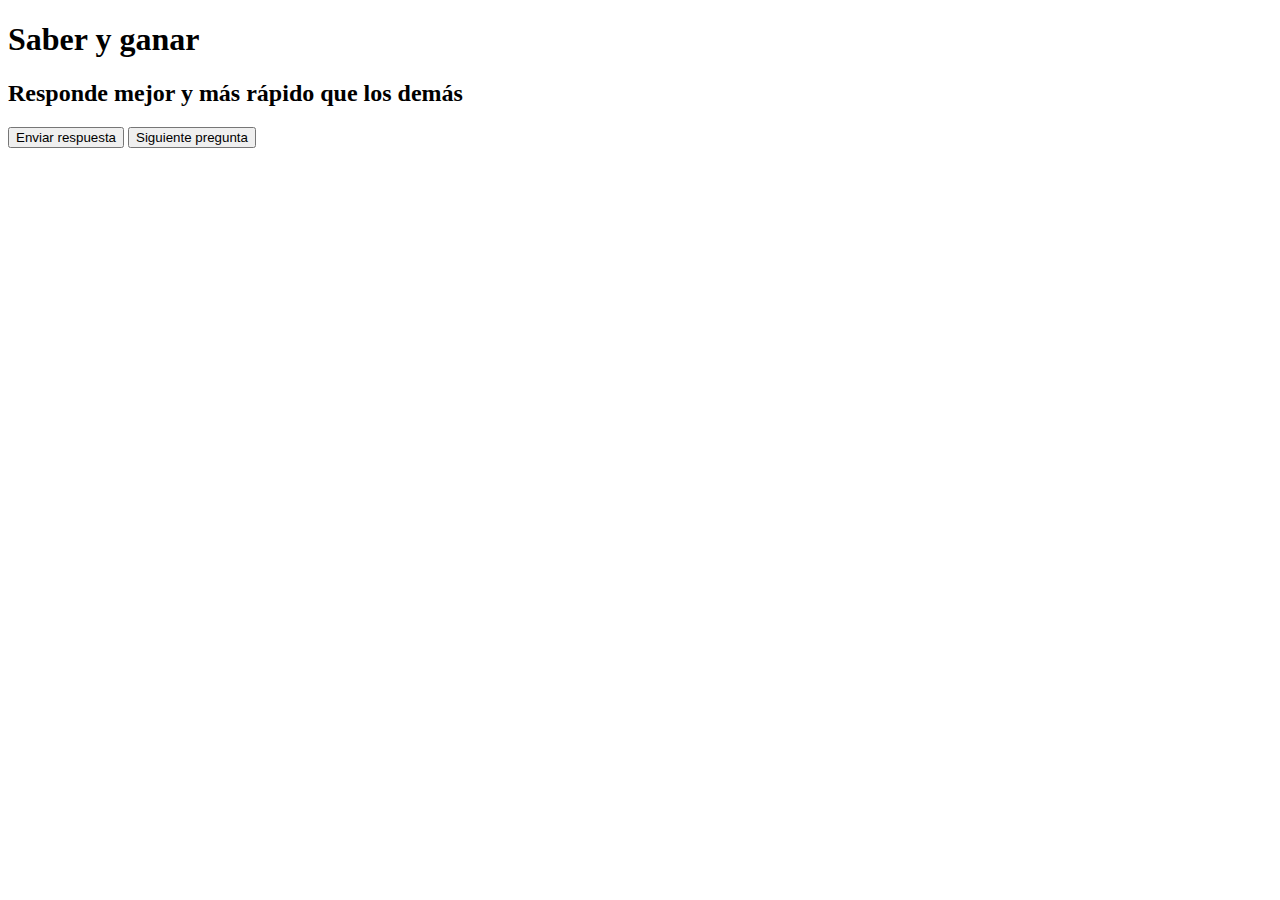
==== index.html @ e19bcd31 "Trial to print answers" ====
<!DOCTYPE html>
<html lang="es">
<head>
    <meta charset="UTF-8">
    <meta name="viewport" content="width=device-width, initial-scale=1.0">
    <meta http-equiv="X-UA-Compatible" content="ie=edge">
    <link rel="stylesheet" href="styles.css">
    <title>Trivial</title>
</head>
<body>
    <h1>Saber y ganar</h1>
    <h2>Responde mejor y más rápido que los demás</h2>
    <section>
        <h3 class="question-title"></h3>
        <ul class="answers-list">
        </ul>
        <button>Enviar respuesta</button>
        <button class="buttonNextQuestion">Siguiente pregunta</button>
    </section>
    <script src="main.js"></script>
</body>
</html>
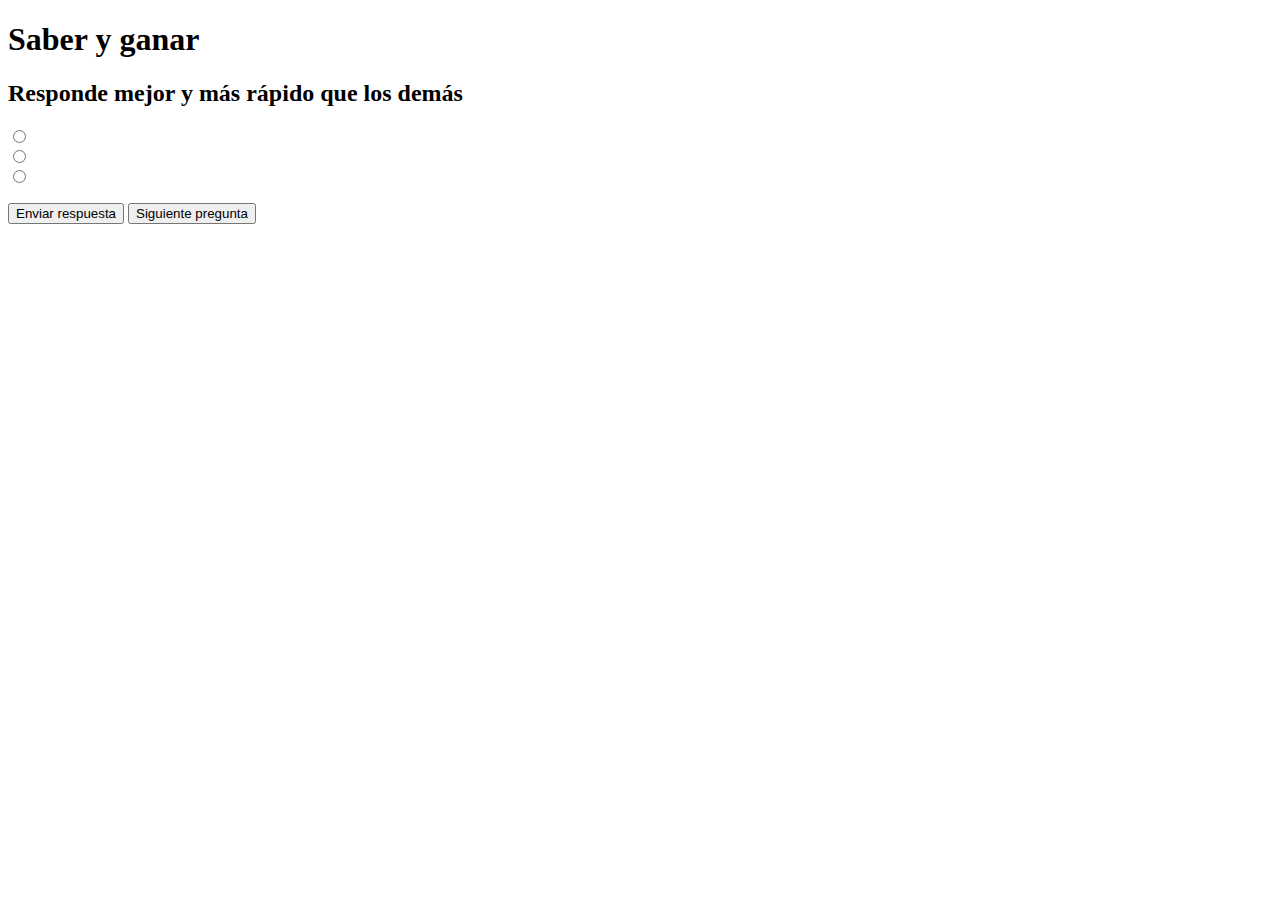
==== commit 9b0e3b52: "Fixed print questions" ====
--- a/index.html
+++ b/index.html
@@ -13,10 +13,26 @@
     <section>
         <h3 class="question-title"></h3>
         <ul class="answers-list">
+            <li>
+                <input type="radio">
+                <span class="answers"></span>
+            </li>
+
+            <li>
+                <input type="radio">
+                <span class="answers"></span>
+            </li>
+
+            <li>
+                <input type="radio">
+                <span class="answers"></span>
+            </li>
         </ul>
         <button>Enviar respuesta</button>
         <button class="buttonNextQuestion">Siguiente pregunta</button>
     </section>
     <script src="main.js"></script>
 </body>
-</html>+</html>
+
+<!-- poner el h3 y la ul en un solo div -->--- a/styles.css
+++ b/styles.css
@@ -0,0 +1,4 @@
+.answers-list {
+    list-style: none;
+    padding: 0;
+}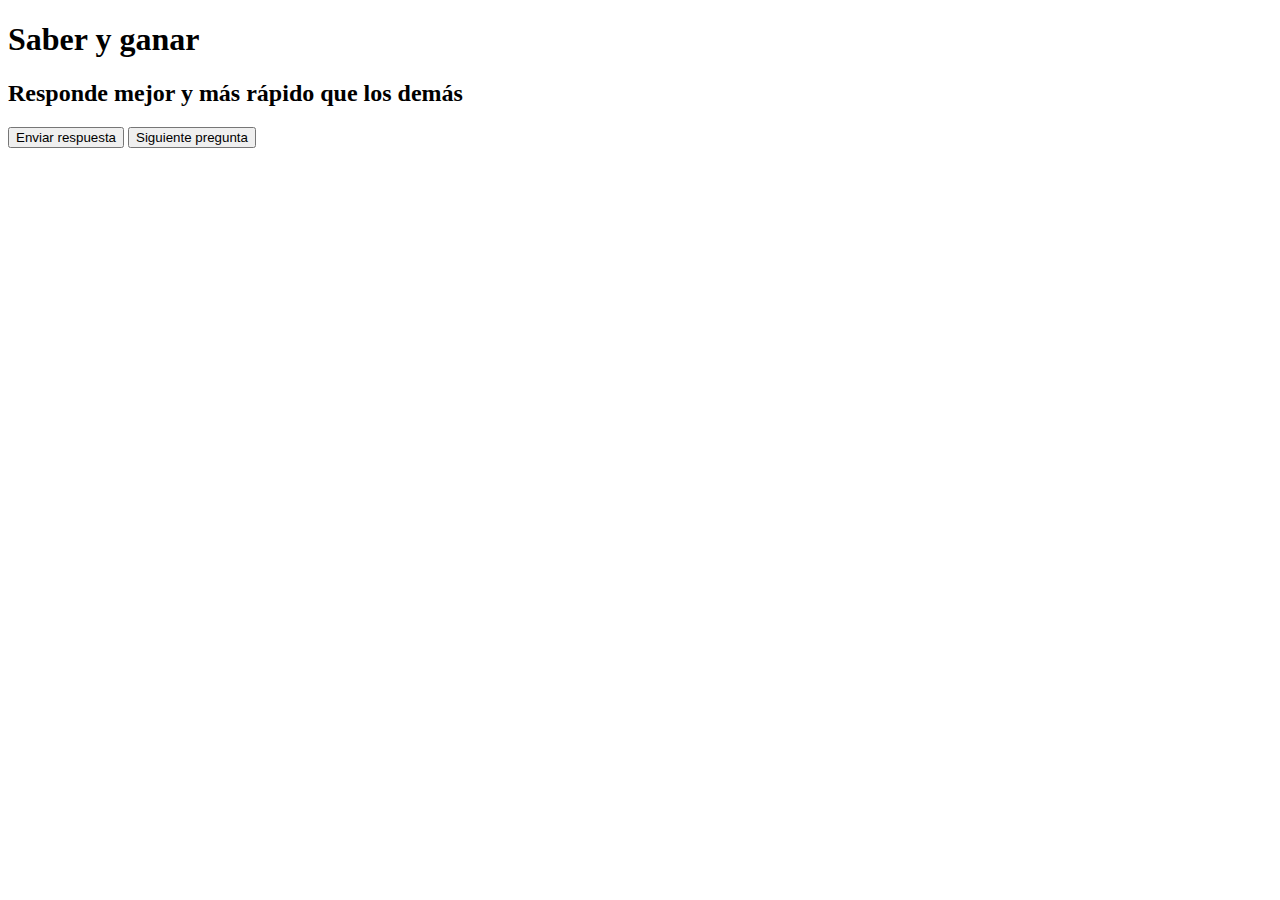
==== commit 2930d3b7: "Fixed question id and array user answer" ====
--- a/index.html
+++ b/index.html
@@ -11,28 +11,16 @@
     <h1>Saber y ganar</h1>
     <h2>Responde mejor y más rápido que los demás</h2>
     <section>
-        <h3 class="question-title"></h3>
-        <ul class="answers-list">
-            <li>
-                <input type="radio">
-                <span class="answers"></span>
-            </li>
+        <div class="question-container">
+           <div id="question-id" class="question-text"></div>
+        </div>
+           <ul class="answers-list">
 
-            <li>
-                <input type="radio">
-                <span class="answers"></span>
-            </li>
-
-            <li>
-                <input type="radio">
-                <span class="answers"></span>
-            </li>
-        </ul>
-        <button>Enviar respuesta</button>
+           </ul>
+        <button class="sendButton">Enviar respuesta</button>
         <button class="buttonNextQuestion">Siguiente pregunta</button>
     </section>
     <script src="main.js"></script>
 </body>
 </html>
 
-<!-- poner el h3 y la ul en un solo div -->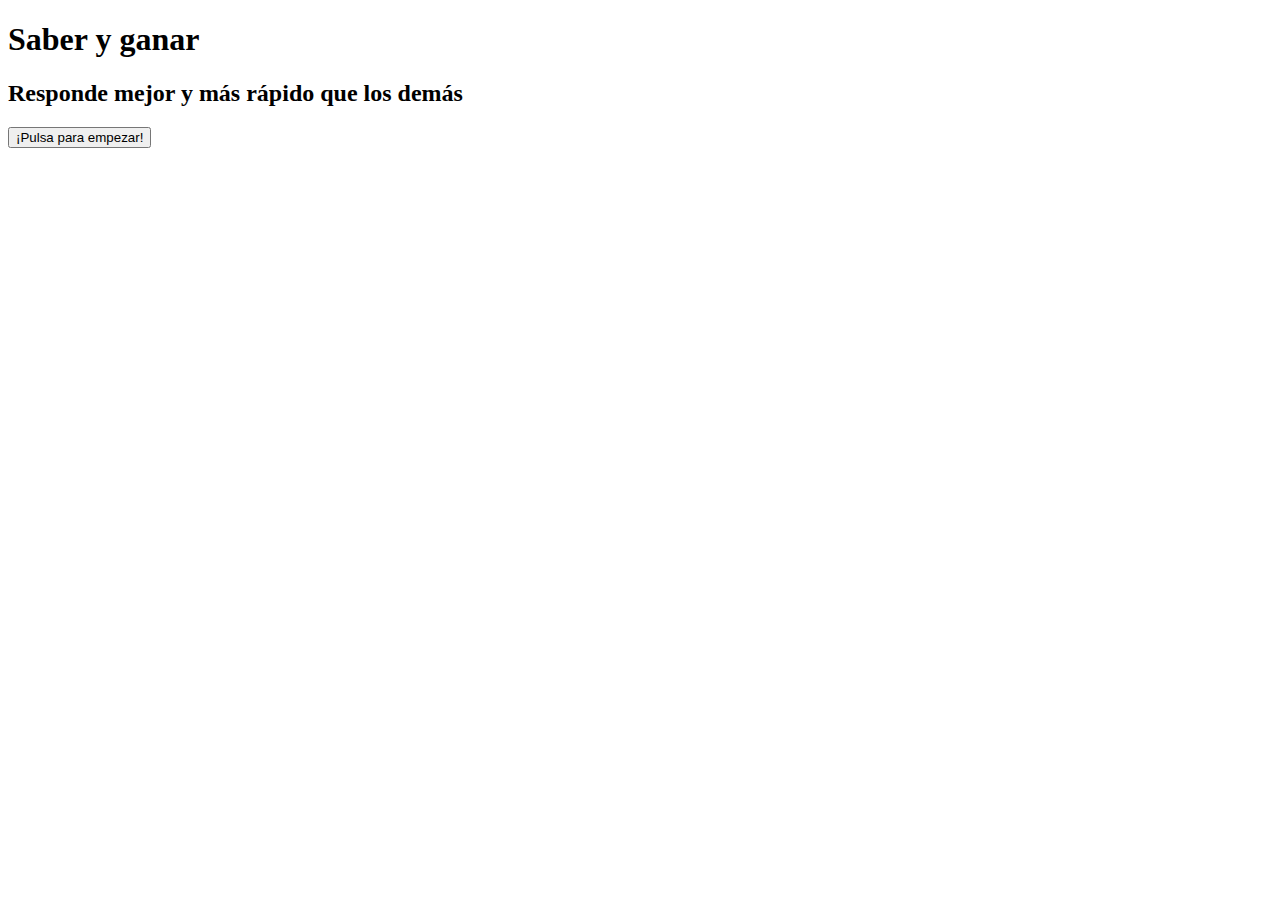
==== commit c1cca45d: "Add button start" ====
--- a/index.html
+++ b/index.html
@@ -10,16 +10,21 @@
 <body>
     <h1>Saber y ganar</h1>
     <h2>Responde mejor y más rápido que los demás</h2>
+    
     <section>
+    <div class="play-container hidden">
         <div class="question-container">
-           <div id="question-id" class="question-text"></div>
+            
+            <progress value="0" max="10" id="progressBar"></progress>
+            <div class="timer"></div>
         </div>
-           <ul class="answers-list">
-
-           </ul>
         <button class="sendButton">Enviar respuesta</button>
         <button class="buttonNextQuestion">Siguiente pregunta</button>
+        </div>
+    </div>
+    <button class="play-game">¡Pulsa para empezar!</button>
     </section>
+
     <script src="main.js"></script>
 </body>
 </html>
--- a/styles.css
+++ b/styles.css
@@ -1,4 +1,18 @@
 .answers-list {
     list-style: none;
     padding: 0;
+}
+
+.question-container {
+    display: flex;
+    flex-direction: column;
+}
+
+.answer-container {
+    display: flex;
+    flex-direction: row;
+}
+
+.hidden {
+    display: none;
 }